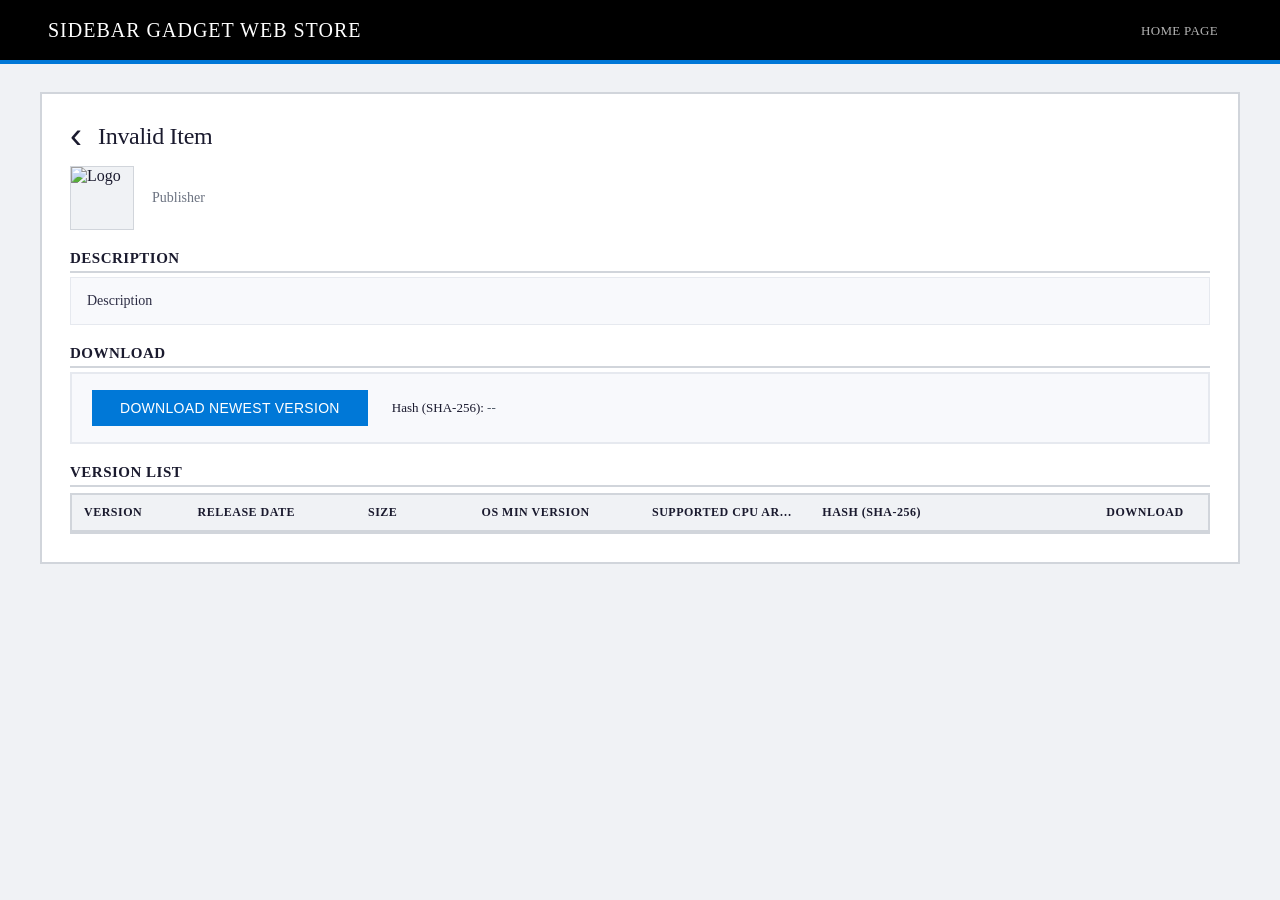
==== detail_ai.html @ 22822caf "Update." ====
<!DOCTYPE html>
<html>

<head>
    <title data-locale-res="STORE_GADGETPAGETITLE">Gadget Detail - Sidebar Gadget Web Store</title>
    <meta charset="UTF-8">
    <meta http-equiv="X-UA-Compatible" content="IE=edge">
    <meta name="viewport" content="width=device-width, initial-scale=1.0">
    <link rel="stylesheet" href="styleai.css">
    <script src="storeapi.js"></script>
    <script src="locale.js"></script>
    <style>
        /* ===== 全局重置 ===== */
        
        * {
            box-sizing: border-box;
            margin: 0;
            padding: 0;
        }
        
        body {
            font-family: 'Segoe UI', 'Helvetica Neue', Arial, sans-serif;
            background: #f0f2f5;
            color: #1a1a2e;
            margin: 0;
            padding: 0;
            -webkit-font-smoothing: antialiased;
        }
        /* ===== 深色标题栏 (Metro) ===== */
        
        .store-header {
            background: #000000;
            border-bottom: 4px solid #0078d7;
            padding: 0 40px;
            position: sticky;
            top: 0;
            z-index: 100;
        }
        
        .store-header-container {
            max-width: 1400px;
            margin: 0 auto;
            display: flex;
            align-items: center;
            justify-content: space-between;
            height: 60px;
            padding: 0 8px;
        }
        
        .store-header-title {
            font-size: 20px;
            font-weight: 300;
            letter-spacing: 1px;
            color: #ffffff;
            margin: 0;
            text-transform: uppercase;
        }
        
        .store-header-nav a {
            color: rgba(255, 255, 255, 0.70);
            text-decoration: none;
            font-size: 13px;
            font-weight: 400;
            padding: 6px 14px;
            transition: background 0.15s, color 0.15s;
            letter-spacing: 0.3px;
            text-transform: uppercase;
        }
        
        .store-header-nav a:hover {
            background: rgba(255, 255, 255, 0.10);
            color: #ffffff;
        }
        
        .store-header-nav a.active {
            color: #ffffff;
            background: rgba(0, 120, 215, 0.40);
        }
        /* ===== 主容器 ===== */
        
        .store-list {
            max-width: 1400px;
            margin: 0 auto;
            padding: 28px 40px 60px;
        }
        /* ===== 详情卡片 (Metro 平铺) ===== */
        
        .detail-card {
            background: #ffffff;
            border: 2px solid #d1d5db;
            padding: 24px 28px 28px;
            border-radius: 0;
            box-shadow: none;
        }
        /* ===== 头部返回行 ===== */
        
        .detail-header-row {
            display: flex;
            align-items: center;
            width: 100%;
            gap: 8px;
            margin-bottom: 8px;
            overflow: hidden;
        }
        
        .metro-backbutton {
            background: transparent;
            border: none;
            font-size: 30px;
            line-height: 1;
            cursor: pointer;
            color: #1a1a2e;
            padding: 0 8px 0 0;
            transition: color 0.15s;
            font-family: 'Segoe UI', sans-serif;
            font-weight: 300;
            flex-shrink: 0;
        }
        
        .metro-backbutton:hover {
            color: #0078d7;
        }
        
        .metro-backbutton::before {
            content: '\2039';
            font-size: 36px;
            font-weight: 300;
        }
        
        .detail-title {
            font-size: 24px;
            font-weight: 300;
            color: #1a1a2e;
            margin: 0;
            letter-spacing: -0.3px;
            white-space: nowrap;
            overflow: hidden;
            text-overflow: ellipsis;
            min-width: 0;
        }
        /* ===== Logo & 发布者 ===== */
        
        .detail-logo-row {
            display: flex;
            align-items: center;
            gap: 18px;
            margin: 12px 0 10px;
            flex-wrap: wrap;
        }
        
        .detail-logo {
            width: 64px;
            height: 64px;
            background: #f0f2f5;
            object-fit: contain;
            border: 1px solid #d1d5db;
            flex-shrink: 0;
            border-radius: 0;
        }
        
        .detail-publisher {
            font-size: 14px;
            color: #6b7280;
            margin: 0;
            word-break: break-word;
        }
        /* ===== 描述 ===== */
        
        .detail-section-title {
            font-size: 15px;
            font-weight: 600;
            color: #1a1a2e;
            margin: 20px 0 4px 0;
            letter-spacing: 0.5px;
            border-bottom: 2px solid #d1d5db;
            padding-bottom: 4px;
            text-transform: uppercase;
        }
        
        .detail-description {
            font-size: 14px;
            line-height: 1.6;
            color: #2d2d44;
            margin: 0 0 12px 0;
            background: #f8f9fc;
            border: 1px solid #e6e9ef;
            padding: 12px 16px;
            word-break: break-word;
            overflow-wrap: break-word;
            border-radius: 0;
        }
        /* ===== 下载区域 ===== */
        
        .detail-download-area {
            border: 2px solid #e6e9ef;
            background: #f8f9fc;
            padding: 16px 20px;
            margin: 4px 0 14px;
            display: flex;
            flex-wrap: wrap;
            align-items: center;
            gap: 16px 24px;
            width: 100%;
            border-radius: 0;
        }
        
        .detail-download-btn {
            background: #0078d7;
            border: none;
            color: #ffffff;
            font-size: 14px;
            font-weight: 500;
            padding: 10px 28px;
            border-radius: 0;
            cursor: pointer;
            transition: background 0.15s;
            font-family: 'Segoe UI', sans-serif;
            letter-spacing: 0.3px;
            flex-shrink: 0;
            text-transform: uppercase;
        }
        
        .detail-download-btn:hover {
            background: #005a9e;
        }
        
        .detail-download-btn:active {
            opacity: 0.8;
        }
        
        .detail-download-btn:disabled {
            background: #b0b8c4;
            cursor: not-allowed;
        }
        
        .detail-hash {
            font-size: 13px;
            color: #4b5563;
            word-break: break-all;
            overflow-wrap: break-word;
            margin: 0;
            flex: 1;
            min-width: 120px;
        }
        
        .detail-hash strong {
            font-weight: 500;
            color: #1a1a2e;
        }
        /* ===== 版本表格 (Metro 硬边风格) ===== */
        
        .metro-table-wrap {
            width: 100%;
            overflow-x: auto;
            overflow-y: visible;
            margin-top: 6px;
            border: 2px solid #d1d5db;
            background: #ffffff;
            -webkit-overflow-scrolling: touch;
        }
        
        .metro-table {
            width: 100%;
            border-collapse: collapse;
            font-size: 13px;
            background: #ffffff;
            min-width: 700px;
            table-layout: fixed;
        }
        
        .metro-table thead th {
            background: #f0f2f5;
            color: #1a1a2e;
            font-weight: 600;
            font-size: 12px;
            text-transform: uppercase;
            letter-spacing: 0.5px;
            padding: 10px 12px;
            text-align: left;
            border-bottom: 2px solid #d1d5db;
            white-space: nowrap;
            overflow: hidden;
            text-overflow: ellipsis;
        }
        /* 列宽分配 */
        
        .metro-table .col-version {
            width: 10%;
        }
        
        .metro-table .col-date {
            width: 15%;
        }
        
        .metro-table .col-size {
            width: 10%;
        }
        
        .metro-table .col-os {
            width: 15%;
        }
        
        .metro-table .col-arch {
            width: 15%;
        }
        
        .metro-table .col-hash {
            width: 25%;
        }
        
        .metro-table .col-dl {
            width: 10%;
        }
        
        .metro-table tbody td {
            padding: 10px 12px;
            border-bottom: 1px solid #edf0f5;
            color: #2d2d44;
            vertical-align: middle;
            line-height: 1.4;
            word-break: break-word;
            overflow-wrap: break-word;
            overflow: hidden;
        }
        
        .metro-table tbody tr:hover {
            background: #f8f9fc;
        }
        
        .metro-table tbody tr:last-child td {
            border-bottom: none;
        }
        
        .metro-table .hash-cell {
            word-break: break-all;
            font-family: 'Consolas', 'Courier New', monospace;
            font-size: 12px;
        }
        
        .metro-table .download-link {
            color: #0078d7;
            cursor: pointer;
            font-weight: 500;
            text-decoration: none;
            padding: 4px 6px;
            transition: background 0.15s;
            display: inline-block;
            white-space: nowrap;
            text-transform: uppercase;
            font-size: 12px;
            border: 1px solid transparent;
        }
        
        .metro-table .download-link:hover {
            background: #e8f0fe;
            border-color: #0078d7;
            text-decoration: none;
        }
        
        .metro-table .chip-arch {
            background: #eef2f6;
            padding: 2px 10px;
            font-size: 12px;
            color: #1a1a2e;
            display: inline-block;
            margin: 1px 2px 1px 0;
            white-space: nowrap;
            border: 1px solid #d1d5db;
        }
        /* ===== 响应式 ===== */
        
        @media (max-width: 768px) {
            .store-header {
                padding: 0 16px;
            }
            .store-header-container {
                height: 52px;
            }
            .store-header-title {
                font-size: 16px;
            }
            .store-list {
                padding: 16px 16px 40px;
            }
            .detail-card {
                padding: 16px 14px 20px;
            }
            .detail-title {
                font-size: 20px;
            }
            .detail-download-area {
                flex-direction: column;
                align-items: stretch;
            }
            .detail-download-btn {
                text-align: center;
            }
            .metro-table {
                font-size: 12px;
                min-width: 600px;
            }
            .metro-table thead th,
            .metro-table tbody td {
                padding: 8px 10px;
            }
        }
        
        @media (max-width: 480px) {
            .detail-logo {
                width: 48px;
                height: 48px;
            }
            .detail-title {
                font-size: 18px;
            }
            .metro-table {
                min-width: 480px;
                font-size: 11px;
            }
            .metro-table .hash-cell {
                font-size: 10px;
            }
        }
    </style>
</head>

<body>

    <header class="store-header">
        <div class="store-header-container">
            <h1 class="store-header-title" data-locale-res="STORE_NAME">Sidebar Gadget Web Store</h1>
            <nav class="store-header-nav">
                <a href="index_ai.html" data-locale-res="STORE_HOMEPAGE">主页</a>
            </nav>
        </div>
    </header>

    <div class="store-list" style="height: calc(100% - 60px); overflow: auto;">
        <div class="detail-card">

            <!-- 返回 + 标题 -->
            <div class="detail-header-row">
                <button id="backpage" class="metro-backbutton" aria-label="Back"></button>
                <h2 class="detail-title" id="detailTitle">Title</h2>
            </div>

            <!-- Logo + 发布者 -->
            <div class="detail-logo-row">
                <img class="detail-logo" id="detailLogo" src="" alt="Logo">
                <span class="detail-publisher" id="detailPublisher">Publisher</span>
            </div>

            <!-- 描述 -->
            <h3 class="detail-section-title" data-locale-res="STORE_DESC">Description</h3>
            <p class="detail-description" id="detailDescription">Description</p>

            <!-- 下载 -->
            <h3 class="detail-section-title" data-locale-res="STORE_DOWNLOAD">Download</h3>
            <div class="detail-download-area">
                <button id="download" class="detail-download-btn" data-locale-res="STORE_DOWNLOADNEWEST">Download Newest Version</button>
                <p class="detail-hash">
                    <strong data-locale-res="STORE_HASH">Hash (SHA-256): </strong>
                    <span id="hash" style="word-break: break-all; user-select: text;">--</span>
                </p>
            </div>

            <!-- 版本表格 -->
            <h3 class="detail-section-title" data-locale-res="STORE_VERSIONLIST">All versions</h3>
            <div class="metro-table-wrap">
                <table class="metro-table" id="store-versions-table" style="user-select: text;">
                    <thead>
                        <tr>
                            <th class="col-version" data-locale-res="STORE_VERITEM_VERSION">Version</th>
                            <th class="col-date" data-locale-res="STORE_VERITEM_RELDATE">Release Date</th>
                            <th class="col-size" data-locale-res="STORE_VERITEM_SIZE">Size</th>
                            <th class="col-os" data-locale-res="STORE_VERITEM_OS">OS Min</th>
                            <th class="col-arch" data-locale-res="STORE_VERITEM_CPU">Architecture</th>
                            <th class="col-hash" data-locale-res="STORE_VERITEM_HASH">Hash (SHA-256)</th>
                            <th class="col-dl" data-locale-res="STORE_VERITEM_DOWNLOAD">Download</th>
                        </tr>
                    </thead>
                    <tbody id="versionsBody">
                        <!-- 动态渲染 -->
                    </tbody>
                </table>
            </div>
        </div>
    </div>

    <script>
        (function(global) {
            var backbutton = document.getElementById("backpage");
            backbutton.addEventListener("click", function() {
                global.history.back();
                return false;
            });

            // 手动解析 URL 查询参数（兼容 IE11）
            function getQueryParam(name) {
                var search = window.location.search;
                if (search.length === 0) return null;
                // 去掉开头的 '?'
                var qs = search.substring(1);
                var pairs = qs.split('&');
                for (var i = 0; i < pairs.length; i++) {
                    var pair = pairs[i].split('=');
                    var key = decodeURIComponent(pair[0]);
                    if (key === name) {
                        return decodeURIComponent(pair[1] || '');
                    }
                }
                return null;
            }

            function renderDetail() {
                var id = getQueryParam("familyname");
                if (!id) {
                    document.querySelector(".detail-title").innerText = "Invalid Item";
                    return;
                }

                store.getItem(id, function(item) {
                    // 基本信息
                    var displayName = store.getItemDisplayName(item);
                    document.querySelector(".detail-title").innerText = displayName;
                    document.querySelector(".detail-publisher").innerText = store.getItemPublisher(item);
                    document.querySelector(".detail-description").innerText = store.getItemDescription(item);
                    document.getElementById("detailLogo").src = store.getItemLogo(item);

                    // 下载按钮与哈希
                    var downloadButton = document.getElementById("download");
                    var hashSpan = document.getElementById("hash");
                    var newestItem = store.getNewestVersionItem(item);
                    var supportedItem = store.getSupportedNewestVersionItem(item);

                    if (supportedItem && newestItem && supportedItem.version === newestItem.version) {
                        downloadButton.innerText = locale.getStringResource("STORE_DOWNLOADNEWEST") || "Download Newest";
                        hashSpan.innerText = newestItem.normalHash || "--";
                        downloadButton.onclick = function() {
                            location.href = item.directory + "/" + newestItem.directory + "/" + newestItem.pkgFile;
                        };
                    } else if (supportedItem) {
                        downloadButton.innerText = locale.getStringResource("STORE_DOWNLOADSN") ||
                            "Download compatible version";
                        hashSpan.innerText = supportedItem.normalHash || "--";
                        downloadButton.onclick = function() {
                            location.href = item.directory + "/" + supportedItem.directory + "/" + supportedItem
                                .pkgFile;
                        };
                    } else {
                        // 没有兼容版本，回退到最新
                        downloadButton.innerText = locale.getStringResource("STORE_DOWNLOADNEWEST") || "Download Newest";
                        if (newestItem) {
                            hashSpan.innerText = newestItem.normalHash || "--";
                            downloadButton.onclick = function() {
                                location.href = item.directory + "/" + newestItem.directory + "/" + newestItem
                                    .pkgFile;
                            };
                        } else {
                            hashSpan.innerText = "--";
                            downloadButton.disabled = true;
                            downloadButton.innerText = "No version available";
                        }
                    }

                    // 渲染版本表格
                    var tbody = document.getElementById("versionsBody");
                    tbody.innerHTML = "";
                    if (item.items && item.items.length > 0) {
                        // 按版本号降序排列（最新在前）
                        var sorted = item.items.slice().sort(function(a, b) {
                            var va = a.version.split('.').map(Number);
                            var vb = b.version.split('.').map(Number);
                            var maxLen = va.length > vb.length ? va.length : vb.length;
                            for (var i = 0; i < maxLen; i++) {
                                var na = i < va.length ? va[i] : 0;
                                var nb = i < vb.length ? vb[i] : 0;
                                if (na !== nb) return nb - na;
                            }
                            return 0;
                        });

                        sorted.forEach(function(si) {
                            var row = document.createElement("tr");
                            var tdVersion = document.createElement("td");
                            var tdDate = document.createElement("td");
                            var tdSize = document.createElement("td");
                            var tdOs = document.createElement("td");
                            var tdArch = document.createElement("td");
                            var tdHash = document.createElement("td");
                            var tdDl = document.createElement("td");

                            tdVersion.innerText = si.version || "--";
                            tdDate.innerText = locale.formatLocalDate ? locale.formatLocalDate(si.releaseDate) :
                                si.releaseDate || "--";
                            tdSize.innerText = si.size || "--";

                            // 获取 OS 最小版本（兼容可选链）
                            var osMin = si.supportOs && si.supportOs.osMinVersion ? si.supportOs.osMinVersion : "0.0";
                            tdOs.innerText = locale.getFriendlySystemName ? locale.getFriendlySystemName("Windows",
                                osMin) : osMin;

                            // 架构处理（兼容可选链）
                            var archs = si.supportOs && si.supportOs.processorArchitecture ? si.supportOs
                                .processorArchitecture : ["Unknown"];
                            var archHtml = "";
                            for (var idx = 0; idx < archs.length; idx++) {
                                archHtml += '<span class="chip-arch">' + archs[idx] + '</span>';
                            }
                            tdArch.innerHTML = archHtml;

                            tdHash.className = "hash-cell";
                            tdHash.innerText = si.normalHash || "--";

                            var dlLink = document.createElement("span");
                            dlLink.className = "download-link";
                            dlLink.innerText = locale.getStringResource("STORE_VERITEM_DOWNLOAD") || "Download";
                            // 闭包捕获 si
                            (function(s) {
                                dlLink.addEventListener("click", function(e) {
                                    e.stopPropagation();
                                    location.href = item.directory + "/" + s.directory + "/" + s.pkgFile;
                                });
                            })(si);

                            tdDl.appendChild(dlLink);

                            row.appendChild(tdVersion);
                            row.appendChild(tdDate);
                            row.appendChild(tdSize);
                            row.appendChild(tdOs);
                            row.appendChild(tdArch);
                            row.appendChild(tdHash);
                            row.appendChild(tdDl);
                            tbody.appendChild(row);
                        });
                    } else {
                        var emptyRow = document.createElement("tr");
                        var emptyCell = document.createElement("td");
                        emptyCell.colSpan = 7;
                        emptyCell.innerText = "No versions available";
                        emptyCell.style.textAlign = "center";
                        emptyCell.style.padding = "30px 0";
                        emptyRow.appendChild(emptyCell);
                        tbody.appendChild(emptyRow);
                    }

                    // 更新页面标题
                    var titleTemplate = locale.getStringResource("STORE_GADGETPAGETITLE") || "{0} - Detail";
                    document.title = titleTemplate.replace("{0}", displayName);

                }, function(error) {
                    document.querySelector(".detail-title").innerText = "Load Error";
                    document.querySelector(".detail-description").innerText = "Failed to load gadget details.";
                });
            }

            global.window.onload = function() {
                renderDetail();
                locale.processAllResources();
            };
            if (document.readyState === 'complete' || document.readyState === 'interactive') {
                if (!global._gadgetPageLoaded) {
                    global._gadgetPageLoaded = true;
                    renderDetail();
                    locale.processAllResources();
                }
            }
        })(this);
    </script>
</body>

</html>
---- styleai.css ----
*,
button,
input,
select,
textarea,
a,
label,
p,
span,
h1,
h2,
h3,
h4,
h5,
h6,
ul,
ol,
li,
dl,
dt,
dd,
table,
th,
td,
tr,
img,
iframe,
object,
embed,
audio,
video,
canvas,
form,
fieldset,
legend,
.win-type-x-large,
.win-type-xx-large,
.font-fix {
    font-family: "Microsoft YaHei", "Segoe UI", "Ebrima", "Nirmala", "Gadugi", "Segoe UI Emoji", "Segoe UI Symbol", "Meiryo", "Leelawadee", "Microsoft JhengHei", "Malgun Gothic", "Estrangelo Edessa", "Microsoft Himalaya", "Microsoft New Tai Lue", "Microsoft PhagsPa", "Microsoft Tai Le", "Microsoft Yi Baiti", "Mongolian Baiti", "MV Boli", "Myanmar Text", "Javanese Text", "Cambria Math";
}

body {
    margin: 0;
    width: 100%;
    height: 100%;
    -ms-overflow-style: -ms-autohiding-scrollbar;
}
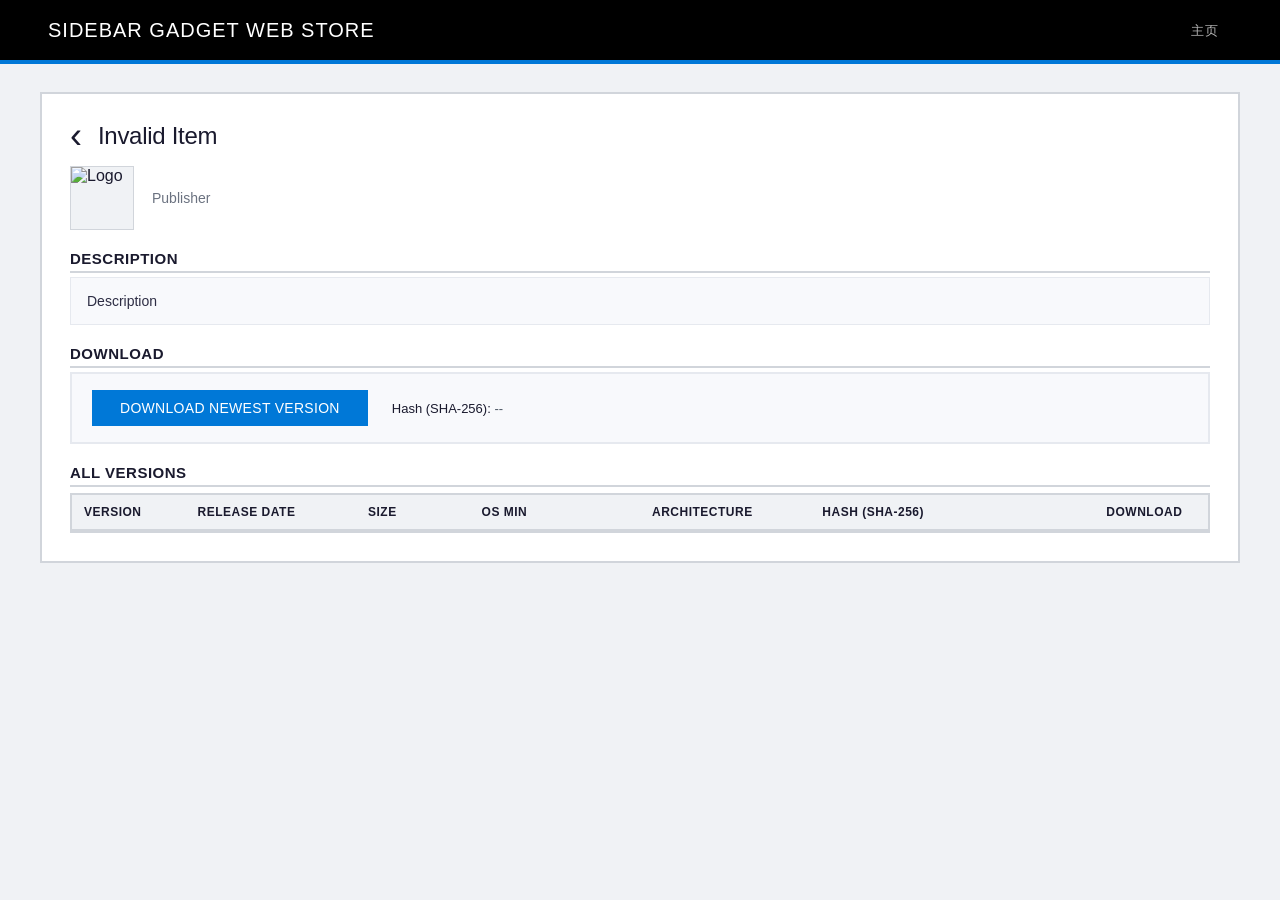
==== commit f9e00850: "Update." ====
--- a/detail_ai.html
+++ b/detail_ai.html
@@ -4,6 +4,7 @@
 <head>
     <title data-locale-res="STORE_GADGETPAGETITLE">Gadget Detail - Sidebar Gadget Web Store</title>
     <meta charset="UTF-8">
+    <base href="/sidebar-web-store/">
     <meta http-equiv="X-UA-Compatible" content="IE=edge">
     <meta name="viewport" content="width=device-width, initial-scale=1.0">
     <link rel="stylesheet" href="styleai.css">
